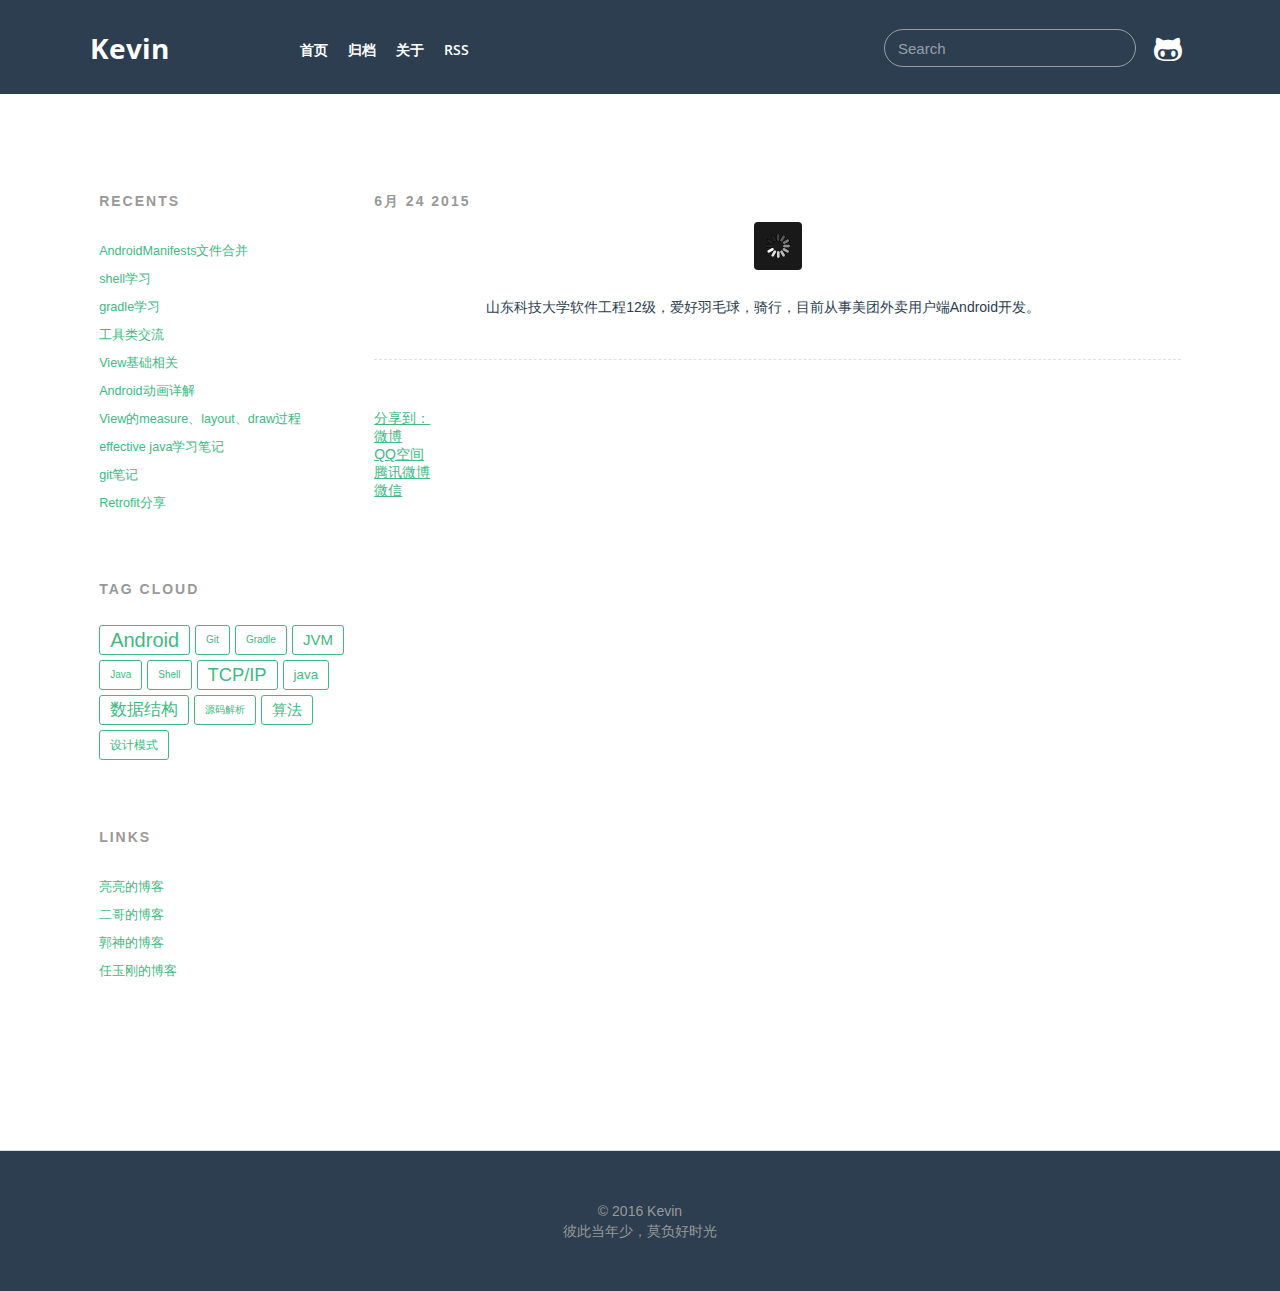
==== about/index.html @ f287831e "blog test" ====
<!DOCTYPE html>
<html>
<head>
  <meta charset="utf-8">
  
  <title>Kevin</title>
  <meta name="viewport" content="width=device-width, initial-scale=1, maximum-scale=1">
  <meta name="description" content="山东科技大学软件工程12级，爱好羽毛球，骑行，目前从事美团外卖用户端Android开发。">
<meta property="og:type" content="website">
<meta property="og:title" content="Kevin">
<meta property="og:url" content="/about/index.html">
<meta property="og:site_name" content="Kevin">
<meta property="og:description" content="山东科技大学软件工程12级，爱好羽毛球，骑行，目前从事美团外卖用户端Android开发。">
<meta property="og:image" content="http://img.blog.csdn.net/20150625204844085">
<meta property="og:updated_time" content="2016-07-19T03:55:17.000Z">
<meta name="twitter:card" content="summary">
<meta name="twitter:title" content="Kevin">
<meta name="twitter:description" content="山东科技大学软件工程12级，爱好羽毛球，骑行，目前从事美团外卖用户端Android开发。">
<meta name="twitter:image" content="http://img.blog.csdn.net/20150625204844085">
  
  
    <link rel="icon" href="/favicon.png">
  
  <!-- <link href='http://fonts.googleapis.com/css?family=Open+Sans:400,600' rel='stylesheet' type='text/css'> -->
  <!-- <link href="//fonts.googleapis.com/css?family=Source+Code+Pro:400,700" rel="stylesheet" type="text/css"> -->
  <link href="//fonts.useso.com/css?family=Source+Code+Pro:400,700" rel="stylesheet" type="text/css">
  <link href='//fonts.useso.com/css?family=Open+Sans:300,600' rel='stylesheet' type='text/css'>
  <link rel="stylesheet" href="/css/style.css">
  

</head>
<body>
  <div id="container">
    <div id="wrap">
      <header id="header">
  <div id="header-outer" class="outer">
    <a href="/" class="logo">Kevin</a>
    <div id="header-inner" class="inner">
      <nav id="main-nav">
        <a id="main-nav-toggle" class="nav-icon"></a>
        
          <a class="main-nav-link" href="/">首页</a>
        
          <a class="main-nav-link" href="/archives">归档</a>
        
          <a class="main-nav-link" href="/about/index.html">关于</a>
        
          <a class="main-nav-link" href="/atom.xml">RSS</a>
        
      </nav>
      <nav id="sub-nav">
        <div id="search-form-wrap">
          <form action="//google.com/search" method="get" accept-charset="UTF-8" class="search-form"><input type="search" name="q" results="0" class="search-form-input" placeholder="Search"><button type="submit" class="search-form-submit">&#xF002;</button><input type="hidden" name="sitesearch" value=""></form>
        </div>
        <a id="nav-search-btn" class="nav-icon" title="Search"></a>
        
        
          <a id="nav-github-link" class="nav-icon" href="https://github.com/xiuweikang" title="Fork me on GitHub"></a>
        
      </nav>
    </div>
  </div>
</header>
      <nav id="mobile-nav" class="off">
  
    <a href="/" class="mobile-nav-link">首页</a>
  
    <a href="/archives" class="mobile-nav-link">归档</a>
  
    <a href="/about/index.html" class="mobile-nav-link">关于</a>
  
    <a href="/atom.xml" class="mobile-nav-link">RSS</a>
  
  <div id="search-form-wrap-mobile">
    <form action="//google.com/search" method="get" accept-charset="UTF-8" class="search-form"><input type="search" name="q" results="0" class="search-form-input" placeholder="Search"><button type="submit" class="search-form-submit">&#xF002;</button><input type="hidden" name="sitesearch" value=""></form>
  </div>
</nav>
      <div class="outer">
        
          <aside id="sidebar">
  
    
  
    
  <div class="widget-wrap">
    <h3 class="widget-title">Recents</h3>
    <div class="widget">
      <ul>
        
          <li>
            <a href="/2016/11/10/Build-Variants-Merge-Manifests/">AndroidManifests文件合并</a>
          </li>
        
          <li>
            <a href="/2016/11/07/shell学习/">shell学习</a>
          </li>
        
          <li>
            <a href="/2016/09/14/gradle学习/">gradle学习</a>
          </li>
        
          <li>
            <a href="/2016/09/01/工具类交流/">工具类交流</a>
          </li>
        
          <li>
            <a href="/2016/08/03/View基础相关/">View基础相关</a>
          </li>
        
          <li>
            <a href="/2016/08/03/Android动画详解/">Android动画详解</a>
          </li>
        
          <li>
            <a href="/2016/07/26/View的measure、layout、draw过程/">View的measure、layout、draw过程</a>
          </li>
        
          <li>
            <a href="/2016/07/08/effective-java学习笔记/">effective java学习笔记</a>
          </li>
        
          <li>
            <a href="/2016/05/15/git笔记/">git笔记</a>
          </li>
        
          <li>
            <a href="/2016/03/17/Retrofit分享/">Retrofit分享</a>
          </li>
        
      </ul>
    </div>
  </div>


  
    
  <div class="widget-wrap">
    <h3 class="widget-title">Tag Cloud</h3>
    <div class="widget tagcloud">
      <a href="/tags/Android/" style="font-size: 20px;">Android</a> <a href="/tags/Git/" style="font-size: 10px;">Git</a> <a href="/tags/Gradle/" style="font-size: 10px;">Gradle</a> <a href="/tags/JVM/" style="font-size: 15px;">JVM</a> <a href="/tags/Java/" style="font-size: 10px;">Java</a> <a href="/tags/Shell/" style="font-size: 10px;">Shell</a> <a href="/tags/TCP-IP/" style="font-size: 18.33px;">TCP/IP</a> <a href="/tags/java/" style="font-size: 13.33px;">java</a> <a href="/tags/数据结构/" style="font-size: 16.67px;">数据结构</a> <a href="/tags/源码解析/" style="font-size: 10px;">源码解析</a> <a href="/tags/算法/" style="font-size: 15px;">算法</a> <a href="/tags/设计模式/" style="font-size: 11.67px;">设计模式</a>
    </div>
  </div>

  
    
  <div class="widget-wrap">
    <h3 class="widget-title">links</h3>
    <div class="widget">
      <ul>
        
          <li>
            <a href="http://my.csdn.net/jiaomingliang">亮亮的博客</a>
          </li>
        
          <li>
            <a href="http://cheduzi.wang">二哥的博客</a>
          </li>
        
          <li>
            <a href="http://blog.csdn.net/guolin_blog">郭神的博客</a>
          </li>
        
          <li>
            <a href="http://http://blog.csdn.net/singwhatiwanna">任玉刚的博客</a>
          </li>
        
      </ul>
    </div>
  </div>

  
</aside>
        
        <section id="main"><article id="page-undefined" class="article article-type-page" itemscope itemprop="blogPost">
  <div class="article-meta">
    <a href="/about/index.html" class="article-date">
  <time datetime="2015-06-24T06:45:51.000Z" itemprop="datePublished">6月 24 2015</time>
</a>
    
  </div>
  <div class="article-inner">
    
    
    <div class="article-entry" itemprop="articleBody">
      
        <p><img src="http://img.blog.csdn.net/20150625204844085" alt=""><br>　　　　　　　　山东科技大学软件工程12级，爱好羽毛球，骑行，目前从事美团外卖用户端Android开发。</p>

      
    </div>

  
  
</article>

  
<section id="comments">
    <!-- 多说分享框 -->
    <div class="ds-share flat" data-thread-key="/about/index.html" data-title="" data-images="https://raw.githubusercontent.com/Hankiya/LoveOnline/master/Rich%20Format%20Vertical.png" data-content="" data-url="//about/index.html">
    <div class="ds-share-inline">
      <ul  class="ds-share-icons-16">

      	<li data-toggle="ds-share-icons-more"><a class="ds-more" href="javascript:void(0);">分享到：</a></li>
        <li><a class="ds-weibo" href="javascript:void(0);" data-service="weibo">微博</a></li>
        <li><a class="ds-qzone" href="javascript:void(0);" data-service="qzone">QQ空间</a></li>
        <li><a class="ds-qqt" href="javascript:void(0);" data-service="qqt">腾讯微博</a></li>
        <li><a class="ds-wechat" href="javascript:void(0);" data-service="wechat">微信</a></li>
      </ul>
      <div class="ds-share-icons-more">
      </div>
    </div>
   </div>
    <!-- 多说评论框 start -->
   	<div class="ds-thread" data-thread-key="/about/index.html" data-title="" data-url="//about/index.html"></div>
   <!-- 多说评论框 end -->
   <!-- 多说公共JS代码 start (一个网页只需插入一次) -->
   <script type="text/javascript">
   var duoshuoQuery = {short_name:"hanks-zyh"};
   	(function() {
   		var ds = document.createElement('script');
   		ds.type = 'text/javascript';ds.async = true;
   		ds.src = (document.location.protocol == 'https:' ? 'https:' : 'http:') + '//static.duoshuo.com/embed.js';
   		ds.charset = 'UTF-8';
   		(document.getElementsByTagName('head')[0]
   		 || document.getElementsByTagName('body')[0]).appendChild(ds);
   	})();
   	</script>
   <!-- 多说公共JS代码 end -->
</section>


</section>
      </div>
      <footer id="footer">
  
  <div class="outer footer_center">
    <div id="footer-info" class="inner">
      &copy; 2016 Kevin<br>
      彼此当年少，莫负好时光
  </br>
    </div>
  </div>
</footer>

    </div>
    

<script src="/js/jquery.min.js"></script>
<script src="/js/jquery.scrollLoading.js"></script>


  <link rel="stylesheet" href="/fancybox/jquery.fancybox.css">
  <script src="/fancybox/jquery.fancybox.pack.js"></script>


<script src="/js/script.js"></script>

  </div>
</body>
</html>
---- css/style.css ----
body {
  width: 100%;
}
body:before,
body:after {
  content: "";
  display: table;
}
body:after {
  clear: both;
}
html,
body,
div,
span,
applet,
object,
iframe,
h1,
h2,
h3,
h4,
h5,
h6,
p,
blockquote,
pre,
a,
abbr,
acronym,
address,
big,
cite,
code,
del,
dfn,
em,
img,
ins,
kbd,
q,
s,
samp,
small,
strike,
strong,
sub,
sup,
tt,
var,
dl,
dt,
dd,
ol,
ul,
li,
fieldset,
form,
label,
legend,
table,
caption,
tbody,
tfoot,
thead,
tr,
th,
td {
  margin: 0;
  padding: 0;
  border: 0;
  outline: 0;
  font-weight: inherit;
  font-style: inherit;
  font-family: inherit;
  font-size: 100%;
  vertical-align: baseline;
}
body {
  line-height: 1;
  color: #000;
  background: #fff;
}
ol,
ul {
  list-style: none;
}
table {
  border-collapse: separate;
  border-spacing: 0;
  vertical-align: middle;
}
caption,
th,
td {
  text-align: left;
  font-weight: normal;
  vertical-align: middle;
}
a img {
  border: none;
}
input,
button {
  margin: 0;
  padding: 0;
}
input::-moz-focus-inner,
button::-moz-focus-inner {
  border: 0;
  padding: 0;
}
@font-face {
  font-family: FontAwesome;
  font-style: normal;
  font-weight: normal;
  src: url("fonts/fontawesome-webfont.eot?v=#4.0.3");
  src: url("fonts/fontawesome-webfont.eot?#iefix&v=#4.0.3") format("embedded-opentype"), url("fonts/fontawesome-webfont.woff?v=#4.0.3") format("woff"), url("fonts/fontawesome-webfont.ttf?v=#4.0.3") format("truetype"), url("fonts/fontawesome-webfont.svg#fontawesomeregular?v=#4.0.3") format("svg");
}
html,
body,
#container {
  height: 100%;
}
body {
  background: #fff;
  font: 14px 'Source Sans Pro', 'Helvetica Neue', 'Arial', 'sans-serif', "Microsoft Yahei";
  font-weight: 300;
  -webkit-text-size-adjust: 100%;
}
.outer {
  max-width: 1100px;
  margin: 0 auto;
}
.outer:before,
.outer:after {
  content: "";
  display: table;
}
.outer:after {
  clear: both;
}
.footer_center {
  text-align: center;
}
.left,
.alignleft {
  float: left;
}
.right,
.alignright {
  float: right;
}
.clear {
  clear: both;
}
#container {
  position: relative;
}
.mobile-nav-on {
  overflow: hidden;
}
#wrap {
  width: 100%;
  background: #fff;
}
#container #wrap > .outer {
  padding: 0px 20px;
  opacity: 0;
  -webkit-transition: opacity 0.3s ease-in;
  -moz-transition: opacity 0.3s ease-in;
  -ms-transition: opacity 0.3s ease-in;
  transition: opacity 0.3s ease-in;
}
#container #wrap > .outer.open {
  opacity: 1;
}
#mobile-nav {
  display: none;
}
.logo {
  display: block;
  width: 170px;
  font-family: 'Open Sans', "Microsoft Yahei";
  font-weight: bold;
  text-decoration: initial;
  color: #fff;
  font-size: 2em;
}
@media screen and (min-width: 768px) {
  #main {
    display: inline;
    float: left;
    width: 73.33333333333333%;
    margin: 0 0.833333333333333%;
  }
}
#main {
  float: right;
}
.article-date,
.article-category-link,
.archive-year,
.widget-title {
  text-decoration: none;
  text-transform: uppercase;
  letter-spacing: 2px;
  color: #999;
  margin-bottom: 1em;
  line-height: 1em;
  text-shadow: 0 1px #fff;
  font-weight: bold;
}
.article-inner h1,
.article-entry h1,
.archive-article-inner h1,
.widget h1 {
  font-size: 2em;
}
.article-inner h2,
.article-entry h2,
.archive-article-inner h2,
.widget h2 {
  font-size: 1.5em;
}
.article-inner h3,
.article-entry h3,
.archive-article-inner h3,
.widget h3 {
  font-size: 1.3em;
}
.article-inner h4,
.article-entry h4,
.archive-article-inner h4,
.widget h4 {
  font-size: 1.2em;
}
.article-inner h5,
.article-entry h5,
.archive-article-inner h5,
.widget h5 {
  font-size: 1em;
}
.article-inner h6,
.article-entry h6,
.archive-article-inner h6,
.widget h6 {
  font-size: 1em;
  color: #999;
}
.article-inner hr,
.article-entry hr,
.archive-article-inner hr,
.widget hr {
  border: 1px dashed #ddd;
}
.article-inner strong,
.article-entry strong,
.archive-article-inner strong,
.widget strong {
  font-weight: bold;
}
.article-inner em,
.article-entry em,
.archive-article-inner em,
.widget em,
.article-inner cite,
.article-entry cite,
.archive-article-inner cite,
.widget cite {
  font-style: italic;
}
.article-inner sup,
.article-entry sup,
.archive-article-inner sup,
.widget sup,
.article-inner sub,
.article-entry sub,
.archive-article-inner sub,
.widget sub {
  font-size: 0.75em;
  line-height: 0;
  position: relative;
  vertical-align: baseline;
}
.article-inner sup,
.article-entry sup,
.archive-article-inner sup,
.widget sup {
  top: -0.5em;
}
.article-inner sub,
.article-entry sub,
.archive-article-inner sub,
.widget sub {
  bottom: -0.2em;
}
.article-inner small,
.article-entry small,
.archive-article-inner small,
.widget small {
  font-size: 0.85em;
}
.article-inner acronym,
.article-entry acronym,
.archive-article-inner acronym,
.widget acronym,
.article-inner abbr,
.article-entry abbr,
.archive-article-inner abbr,
.widget abbr {
  border-bottom: 1px dotted;
}
.article-inner ul,
.article-entry ul,
.archive-article-inner ul,
.widget ul,
.article-inner ol,
.article-entry ol,
.archive-article-inner ol,
.widget ol,
.article-inner dl,
.article-entry dl,
.archive-article-inner dl,
.widget dl {
  margin: 0 20px;
  line-height: 28px;
}
.article-inner ul ul,
.article-entry ul ul,
.archive-article-inner ul ul,
.widget ul ul,
.article-inner ol ul,
.article-entry ol ul,
.archive-article-inner ol ul,
.widget ol ul,
.article-inner ul ol,
.article-entry ul ol,
.archive-article-inner ul ol,
.widget ul ol,
.article-inner ol ol,
.article-entry ol ol,
.archive-article-inner ol ol,
.widget ol ol {
  margin-top: 0;
  margin-bottom: 0;
}
.article-inner ul,
.article-entry ul,
.archive-article-inner ul,
.widget ul {
  list-style: disc;
}
.article-inner ol,
.article-entry ol,
.archive-article-inner ol,
.widget ol {
  list-style: decimal;
}
.article-inner dt,
.article-entry dt,
.archive-article-inner dt,
.widget dt {
  font-weight: bold;
}
#header {
  height: 0px;
  position: relative;
  background: #2c3e50;
  margin-bottom: 50px;
  padding: 0px 20px;
  -webkit-transition: height 0.2s ease-in;
  -moz-transition: height 0.2s ease-in;
  -ms-transition: height 0.2s ease-in;
  transition: height 0.2s ease-in;
}
#header.open {
  height: 94px;
}
#header .logo {
  float: left;
  margin: 29px 30px 0 0;
}
#header-outer {
  height: 100%;
  position: relative;
}
#header-inner {
  display: block;
  height: 100%;
  overflow: hidden;
}
#main-nav {
  position: relative;
  float: left;
  top: 40px;
}
.nav-icon,
.main-nav-link {
  float: left;
  color: #fff;
  text-decoration: none;
  -webkit-transition: color 0.2s;
  -moz-transition: color 0.2s;
  -ms-transition: color 0.2s;
  transition: color 0.2s;
  display: block;
  padding: 0px 10px;
  text-transform: uppercase;
}
.nav-icon:hover,
.main-nav-link:hover {
  color: #42b983;
}
.nav-icon {
  font-family: FontAwesome;
  text-align: center;
  font-size: 30px;
  width: 30px;
  height: 14px;
  padding: 5px 7px;
  position: relative;
  cursor: pointer;
  float: left;
  top: 28px;
}
.main-nav-link {
  font-family: 'Open Sans', "Microsoft Yahei";
  font-weight: 600;
}
@media screen and (max-width: 479px) {
  .main-nav-link {
    display: none;
  }
}
#main-nav-toggle {
  display: none;
}
#main-nav-toggle:before {
  content: "\f0c9";
}
@media screen and (max-width: 479px) {
  #main-nav-toggle {
    display: block;
  }
}
#sub-nav {
  float: right;
}
#nav-rss-link:before {
  content: "\f09e";
}
#nav-github-link:before {
  content: "\f113";
}
#nav-search-btn {
  display: none;
}
#nav-search-btn:before {
  content: "\f002";
}
#search-form-wrap {
  float: left;
  margin: 29px 10px 0 22px;
}
@media screen and (max-width: 479px) {
  #search-form-wrap {
    width: 100%;
    right: -100%;
  }
}
.search-form-input {
  -webkit-appearance: none;
  -moz-appearance: none;
  appearance: none;
  padding: 0 13px;
  border: 1px solid rgba(255,255,255,0.5);
  height: 38px;
  width: 252px;
  font-size: 15px;
  font-weight: 400;
  background: none;
  display: inline-block;
  -webkit-box-shadow: none;
  box-shadow: none;
  -webkit-border-radius: 20px;
  border-radius: 20px;
  outline: none;
  -webkit-transition: background 0.2s;
  -moz-transition: background 0.2s;
  -ms-transition: background 0.2s;
  transition: background 0.2s;
}
.search-form-input:focus {
  background: #fff;
}
.search-form-input::-webkit-input-placeholder {
  color: rgba(255,255,255,0.5);
}
.search-form-input:-moz-placeholder {
  color: rgba(255,255,255,0.5);
}
.search-form-input::-moz-placeholder {
  color: rgba(255,255,255,0.5);
}
.search-form-input:-ms-input-placeholder {
  color: rgba(255,255,255,0.5);
}
.search-form-submit {
  display: none;
}
.article {
  margin: 50px 0;
}
.article-inner {
  overflow: hidden;
  padding-bottom: 1em;
  border-bottom: 1px dashed #e0e0e0;
}
a.article-tag-list-link {
  color: #686d73;
  background: #f5f5f5;
  padding: 0.5rem 0.6rem;
  -webkit-border-radius: 3px;
  border-radius: 3px;
}
.article-meta:before,
.article-meta:after {
  content: "";
  display: table;
}
.article-meta:after {
  clear: both;
}
.article-date {
  float: left;
}
.article-category {
  float: left;
  line-height: 1em;
  color: #ccc;
  text-shadow: 0 1px #fff;
  margin-left: 8px;
}
.article-category:before {
  content: "\2022";
}
.article-category-link {
  margin: 0 12px 1em;
}
.article-header {
  padding: 0px 0px 0;
  margin-bottom: 30px;
}
.article-title {
  text-decoration: none;
  font-size: 1.5rem !important;
  font-weight: bold;
  color: #2c3e50;
  line-height: 1.2;
  -webkit-transition: color 0.2s;
  -moz-transition: color 0.2s;
  -ms-transition: color 0.2s;
  transition: color 0.2s;
}
a.article-title:hover {
  color: #42b983;
}
.article-entry {
  color: #2c3e50;
  padding: 0 0px;
}
.article-entry:before,
.article-entry:after {
  content: "";
  display: table;
}
.article-entry:after {
  clear: both;
}
.article-entry p,
.article-entry table {
  margin: 0px 0px 25px;
  line-height: 1.8em;
}
.article-entry h1,
.article-entry h2,
.article-entry h3,
.article-entry h4,
.article-entry h5,
.article-entry h6 {
  font-weight: bold;
}
.article-entry h1,
.article-entry h2,
.article-entry h3,
.article-entry h4,
.article-entry h5,
.article-entry h6 {
  margin: 30px 0px 20px 0px;
}
.article-entry a {
  color: #42b983;
  text-decoration: none;
}
.article-entry a:hover {
  text-decoration: underline;
}
.article-entry ul,
.article-entry ol,
.article-entry dl {
  margin-top: 28px;
  margin-bottom: 28px;
}
.article-entry img,
.article-entry video {
  max-width: 100%;
  height: auto;
  display: block;
  margin: auto;
}
.article-entry iframe {
  border: none;
}
.article-entry table {
  width: 100%;
  border-collapse: collapse;
  border-spacing: 0;
}
.article-entry th {
  font-weight: bold;
  border-bottom: 3px solid #ddd;
  padding-bottom: 0.5em;
}
.article-entry td {
  border-bottom: 1px solid #ddd;
  padding: 10px 0;
}
.article-entry blockquote {
  font-size: 1em;
  margin: 28px 0px;
  text-align: left;
  padding: 0 10px;
  border-left: 8px #e1e1e1 solid;
}
.article-entry blockquote footer {
  font-size: 14px;
  margin: 20px 0;
  font-family: "Helvetica Neue", Helvetica, Arial, sans-serif;
}
.article-entry blockquote footer cite:before {
  content: "—";
  padding: 0 0.5em;
}
.article-entry .pullquote {
  text-align: left;
  width: 45%;
  margin: 0;
}
.article-entry .pullquote.left {
  margin-left: 0.5em;
  margin-right: 1em;
}
.article-entry .pullquote.right {
  margin-right: 0.5em;
  margin-left: 1em;
}
.article-entry .caption {
  color: #999;
  display: block;
  font-size: 0.9em;
  margin-top: 0.5em;
  position: relative;
  text-align: center;
}
.article-entry .video-container {
  position: relative;
  padding-top: 56.25%;
  height: 0;
  overflow: hidden;
}
.article-entry .video-container iframe,
.article-entry .video-container object,
.article-entry .video-container embed {
  position: absolute;
  top: 0;
  left: 0;
  width: 100%;
  height: 100%;
  margin-top: 0;
}
.article-entry a.fancybox {
  display: block;
  text-align: center;
  line-height: 0;
}
.article-entry .img-wrap {
  position: relative;
  display: inline-block;
  margin: 0 auto;
  min-width: 48px;
  min-height: 48px;
}
.article-entry .img-wrap:before {
  content: '';
  position: absolute;
  z-index: 1;
  top: 50%;
  left: 50%;
  width: 48px;
  height: 48px;
  margin-left: -24px;
  margin-top: -24px;
  -webkit-border-radius: 4px;
  border-radius: 4px;
  background: url("images/preloader.gif") center center no-repeat, rgba(0,0,0,0.9);
  -webkit-background-size: 24px 24px;
  -moz-background-size: 24px 24px;
  background-size: 24px 24px;
}
.article-more-link {
  display: inline-block;
  line-height: 1em;
  padding: 6px 15px;
  -webkit-border-radius: 3px;
  border-radius: 3px;
  background: #42b983;
  color: #fff;
  text-decoration: none;
  text-shadow: 0 1px #359469;
}
.article-footer {
  font-size: 0.85em;
  line-height: 28px;
  border-top: 1px solid #ddd;
  padding-top: 28px;
  margin: 0 0px 0px;
}
.article-footer:before,
.article-footer:after {
  content: "";
  display: table;
}
.article-footer:after {
  clear: both;
}
.article-footer a {
  color: #999;
  text-decoration: none;
}
.article-footer a:hover {
  color: #2c3e50;
}
.article-tag-list {
  list-style: none !important;
  margin: 0px 5px !important;
}
.article-tag-list-item {
  float: left;
  margin-right: 10px;
}
.article-tag-list-link:before {
  content: "#";
}
.article-comment-link {
  float: right;
}
.article-comment-link:before {
  content: "\f075";
  font-family: FontAwesome;
  padding-right: 8px;
}
.article-share-link {
  cursor: pointer;
  float: right;
  margin-left: 20px;
}
.article-share-link:before {
  content: "\f064";
  font-family: FontAwesome;
  padding-right: 6px;
}
#article-nav {
  position: relative;
}
#article-nav:before,
#article-nav:after {
  content: "";
  display: table;
}
#article-nav:after {
  clear: both;
}
@media screen and (min-width: 768px) {
  #article-nav {
    margin: 50px 0;
  }
  #article-nav:before {
    width: 8px;
    height: 8px;
    position: absolute;
    top: 50%;
    left: 50%;
    margin-top: -4px;
    margin-left: -4px;
    content: "";
    -webkit-border-radius: 50%;
    border-radius: 50%;
    background: #ddd;
    -webkit-box-shadow: 0 1px 2px #fff;
    box-shadow: 0 1px 2px #fff;
  }
}
.article-nav-link-wrap {
  text-decoration: none;
  text-shadow: 0 1px #fff;
  color: #999;
  -webkit-box-sizing: border-box;
  -moz-box-sizing: border-box;
  box-sizing: border-box;
  margin-top: 50px;
  text-align: center;
  display: block;
}
.article-nav-link-wrap:hover {
  color: #2c3e50;
}
@media screen and (min-width: 768px) {
  .article-nav-link-wrap {
    width: 50%;
    margin-top: 0;
  }
}
@media screen and (min-width: 768px) {
  #article-nav-newer {
    float: left;
    text-align: right;
    padding-right: 20px;
  }
}
@media screen and (min-width: 768px) {
  #article-nav-older {
    float: right;
    text-align: left;
    padding-left: 20px;
  }
}
.article-nav-caption {
  text-transform: uppercase;
  letter-spacing: 2px;
  color: #ddd;
  line-height: 1em;
  font-weight: bold;
}
#article-nav-newer .article-nav-caption {
  margin-right: -2px;
}
.article-nav-title {
  font-size: 0.85em;
  line-height: 28px;
  margin-top: 0.5em;
}
.article-share-box {
  position: absolute;
  display: none;
  background: #fff;
  -webkit-box-shadow: 1px 2px 10px rgba(0,0,0,0.2);
  box-shadow: 1px 2px 10px rgba(0,0,0,0.2);
  -webkit-border-radius: 3px;
  border-radius: 3px;
  margin-left: -145px;
  overflow: hidden;
  z-index: 1;
}
.article-share-box.on {
  display: block;
}
.article-share-input {
  width: 100%;
  background: none;
  -webkit-box-sizing: border-box;
  -moz-box-sizing: border-box;
  box-sizing: border-box;
  font: 14px "Helvetica Neue", Helvetica, Arial, sans-serif;
  padding: 0 15px;
  color: #2c3e50;
  outline: none;
  border: 1px solid #ddd;
  -webkit-border-radius: 3px 3px 0 0;
  border-radius: 3px 3px 0 0;
  height: 36px;
  line-height: 36px;
}
.article-share-links {
  background: #fff;
}
.article-share-links:before,
.article-share-links:after {
  content: "";
  display: table;
}
.article-share-links:after {
  clear: both;
}
.article-share-twitter,
.article-share-facebook,
.article-share-pinterest,
.article-share-google {
  width: 50px;
  height: 36px;
  display: block;
  float: left;
  position: relative;
  color: #999;
  text-shadow: 0 1px #fff;
}
.article-share-twitter:before,
.article-share-facebook:before,
.article-share-pinterest:before,
.article-share-google:before {
  font-size: 20px;
  font-family: FontAwesome;
  width: 20px;
  height: 20px;
  position: absolute;
  top: 50%;
  left: 50%;
  margin-top: -10px;
  margin-left: -10px;
  text-align: center;
}
.article-share-twitter:hover,
.article-share-facebook:hover,
.article-share-pinterest:hover,
.article-share-google:hover {
  color: #fff;
}
.article-share-twitter:before {
  content: "\f099";
}
.article-share-twitter:hover {
  background: #00aced;
  text-shadow: 0 1px #008abe;
}
.article-share-facebook:before {
  content: "\f09a";
}
.article-share-facebook:hover {
  background: #3b5998;
  text-shadow: 0 1px #2f477a;
}
.article-share-pinterest:before {
  content: "\f0d2";
}
.article-share-pinterest:hover {
  background: #cb2027;
  text-shadow: 0 1px #a21a1f;
}
.article-share-google:before {
  content: "\f0d5";
}
.article-share-google:hover {
  background: #dd4b39;
  text-shadow: 0 1px #be3221;
}
.article-gallery {
  background: #000;
  position: relative;
}
.article-gallery-photos {
  position: relative;
  overflow: hidden;
}
.article-gallery-img {
  display: none;
  max-width: 100%;
}
.article-gallery-img:first-child {
  display: block;
}
.article-gallery-img.loaded {
  position: absolute;
  display: block;
}
.article-gallery-img img {
  display: block;
  max-width: 100%;
  margin: 0 auto;
}
#comments {
  background: #fff;
  padding: 0px;
  margin: 50px 0;
}
#comments a {
  color: #42b983;
}
.archives-wrap {
  margin: 50px 0;
}
.archives:before,
.archives:after {
  content: "";
  display: table;
}
.archives:after {
  clear: both;
}
.archive-year-wrap {
  margin-bottom: 1em;
}
.archives {
  -webkit-column-gap: 10px;
  -moz-column-gap: 10px;
  column-gap: 10px;
}
@media screen and (min-width: 480px) and (max-width: 767px) {
  .archives {
    -webkit-column-count: 2;
    -moz-column-count: 2;
    column-count: 2;
  }
}
@media screen and (min-width: 768px) {
  .archives {
    -webkit-column-count: 3;
    -moz-column-count: 3;
    column-count: 3;
  }
}
.archive-article {
  -webkit-column-break-inside: avoid;
  page-break-inside: avoid;
  overflow: hidden;
  break-inside: avoid-column;
}
.archive-article-inner {
  padding: 10px;
  margin-bottom: 15px;
}
.archive-article-title {
  text-decoration: none;
  font-weight: bold;
  color: #2c3e50;
  -webkit-transition: color 0.2s;
  -moz-transition: color 0.2s;
  -ms-transition: color 0.2s;
  transition: color 0.2s;
  line-height: 28px;
  font-size: 0.7em;
}
.archive-article-title:hover {
  color: #42b983;
}
.archive-article-footer {
  margin-top: 1em;
}
.archive-article-date {
  color: #999;
  text-decoration: none;
  font-size: 0.85em;
  line-height: 1em;
  margin-bottom: 0.5em;
  display: block;
}
#page-nav {
  margin: 50px auto;
  text-align: center;
  color: #999;
  overflow: hidden;
}
#page-nav:before,
#page-nav:after {
  content: "";
  display: table;
}
#page-nav:after {
  clear: both;
}
#page-nav a,
#page-nav span {
  line-height: 1;
  height: 43px;
  text-align: center;
  line-height: 45px;
  font-weight: 600;
  -webkit-border-radius: 4px;
  border-radius: 4px;
  -webkit-transition: color, background 0.2s;
  -moz-transition: color, background 0.2s;
  -ms-transition: color, background 0.2s;
  transition: color, background 0.2s;
}
#page-nav a {
  color: #999;
  text-decoration: none;
}
#page-nav a:hover {
  background: #e8e8e8;
}
#page-nav .prev {
  float: left;
  width: 64px;
}
#page-nav .next {
  float: right;
  width: 64px;
}
#page-nav .page-number {
  display: inline-block;
  margin-right: 5px;
  background: #f6f6f6;
  color: #a6a6a7;
  width: 43px;
}
@media screen and (max-width: 479px) {
  #page-nav .page-number {
    display: none;
  }
}
#page-nav .current {
  font-weight: bold;
  background: #42b983;
  color: #fff;
}
#page-nav .space {
  color: #ddd;
}
#footer {
  background: #2c3e50;
  padding: 50px 20px;
  border-top: 1px solid #ddd;
  color: #999;
  margin-top: 100px;
  opacity: 0;
  -webkit-transition: opacity 0.2s ease-in;
  -moz-transition: opacity 0.2s ease-in;
  -ms-transition: opacity 0.2s ease-in;
  transition: opacity 0.2s ease-in;
}
#footer.open {
  opacity: 1;
}
#footer a {
  color: #42b983;
  text-decoration: none;
}
#footer a:hover {
  text-decoration: underline;
}
#footer-info {
  line-height: 20px;
}
#footer-info .logo {
  margin-bottom: 20px;
}
.article-entry pre,
.article-entry .highlight {
  background: #2d2d2d;
  margin: 0 0 28px 0;
  padding: 15px 20px;
  border-style: solid;
  border-color: #ddd;
  border-width: 1px 0;
  overflow: auto;
  color: #ccc;
  line-height: 22px;
}
.article-entry .highlight .gutter pre,
.article-entry .gist .gist-file .gist-data .line-numbers {
  color: #666;
  font-size: 0.85em;
}
.article-entry pre,
.article-entry code {
  font-family: "Source Code Pro", Consolas, Monaco, Menlo, Consolas, monospace;
}
.article-entry code {
  background: rgba(152,143,143,0.23) none repeat scroll 0% 0%;
  padding: 0 0.3em;
}
.article-entry pre code {
  background: rgba(152,143,143,0.23) none repeat scroll 0% 0%;
  padding: 0 0.3em;
}
.article-entry .highlight pre {
  border: none;
  margin: 0;
  padding: 0;
}
.article-entry .highlight table {
  margin: 0;
  width: auto;
}
.article-entry .highlight td {
  border: none;
  padding: 0;
}
.article-entry .highlight figcaption {
  font-size: 0.85em;
  color: #999;
  line-height: 1em;
  margin-bottom: 1em;
}
.article-entry .highlight figcaption:before,
.article-entry .highlight figcaption:after {
  content: "";
  display: table;
}
.article-entry .highlight figcaption:after {
  clear: both;
}
.article-entry .highlight figcaption a {
  float: right;
}
.article-entry .highlight .gutter pre {
  text-align: right;
  padding-right: 20px;
}
.article-entry .highlight .line {
  height: 22px;
}
.article-entry .gist {
  margin: 0 0px;
  border-style: solid;
  border-color: #ddd;
  border-width: 1px 0;
  background: #2d2d2d;
  padding: 15px 0px 15px 0;
}
.article-entry .gist .gist-file {
  border: none;
  font-family: "Source Code Pro", Consolas, Monaco, Menlo, Consolas, monospace;
  margin: 0;
}
.article-entry .gist .gist-file .gist-data {
  background: none;
  border: none;
}
.article-entry .gist .gist-file .gist-data .line-numbers {
  background: none;
  border: none;
  padding: 0 20px 0 0;
}
.article-entry .gist .gist-file .gist-data .line-data {
  padding: 0 !important;
}
.article-entry .gist .gist-file .highlight {
  margin: 0;
  padding: 0;
  border: none;
}
.article-entry .gist .gist-file .gist-meta {
  background: #2d2d2d;
  color: #999;
  font: 0.85em "Helvetica Neue", Helvetica, Arial, sans-serif;
  text-shadow: 0 0;
  padding: 0;
  margin-top: 1em;
  margin-left: 0px;
}
.article-entry .gist .gist-file .gist-meta a {
  color: #42b983;
  font-weight: normal;
}
.article-entry .gist .gist-file .gist-meta a:hover {
  text-decoration: underline;
}
pre .comment,
pre .title {
  color: #999;
}
pre .variable,
pre .attribute,
pre .tag,
pre .regexp,
pre .ruby .constant,
pre .xml .tag .title,
pre .xml .pi,
pre .xml .doctype,
pre .html .doctype,
pre .css .id,
pre .css .class,
pre .css .pseudo {
  color: #f2777a;
}
pre .number,
pre .preprocessor,
pre .built_in,
pre .literal,
pre .params,
pre .constant {
  color: #f99157;
}
pre .class,
pre .ruby .class .title,
pre .css .rules .attribute {
  color: #9c9;
}
pre .string,
pre .value,
pre .inheritance,
pre .header,
pre .ruby .symbol,
pre .xml .cdata {
  color: #9c9;
}
pre .css .hexcolor {
  color: #6cc;
}
pre .function,
pre .python .decorator,
pre .python .title,
pre .ruby .function .title,
pre .ruby .title .keyword,
pre .perl .sub,
pre .javascript .title,
pre .coffeescript .title {
  color: #69c;
}
pre .keyword,
pre .javascript .function {
  color: #c9c;
}
@media screen and (min-width: 480px) and (max-width: 767px) {
  #sidebar {
    display: none;
  }
  #main {
    width: 100%;
  }
  #header {
    margin: 0px;
  }
  #header #main-nav {
    z-index: 1;
    opacity: 1;
    -webkit-transition: opacity 0.2s ease-in;
    -moz-transition: opacity 0.2s ease-in;
    -ms-transition: opacity 0.2s ease-in;
    transition: opacity 0.2s ease-in;
  }
  #header #main-nav.off {
    opacity: 0;
  }
  #header #sub-nav {
    position: absolute;
    right: 0;
    z-index: 1;
  }
  #header #nav-search-btn {
    display: inline-block;
  }
  #header #search-form-wrap .search-form-input {
    -webkit-transition: 0.2s ease-in;
    -moz-transition: 0.2s ease-in;
    -ms-transition: 0.2s ease-in;
    transition: 0.2s ease-in;
    width: 0px;
    opacity: 0;
  }
  #header #search-form-wrap.on .search-form-input {
    width: 252px;
    opacity: 1;
  }
  #footer {
    margin-top: 0px;
  }
}
@media screen and (max-width: 479px) {
  #main {
    width: 100%;
  }
  #main-nav {
    float: right;
  }
  #header {
    margin: 0px;
  }
  #header #search-form-wrap,
  #header #nav-rss-link {
    display: none;
  }
  #header #main-nav-toggle {
    top: -11px;
  }
  #mobile-nav {
    display: block;
    position: relative;
    width: 100%;
    max-height: 1000px;
    overflow: hidden;
    background: #3686be;
    -webkit-transition: max-height 0.2s linear;
    -moz-transition: max-height 0.2s linear;
    -ms-transition: max-height 0.2s linear;
    transition: max-height 0.2s linear;
  }
  #mobile-nav.off {
    max-height: 0px;
  }
  #mobile-nav #search-form-wrap-mobile {
    display: block;
    margin: 15px 20px;
  }
  #mobile-nav #search-form-wrap-mobile .search-form-input {
    width: 100%;
  }
  .mobile-nav-link {
    display: block;
    color: #fff;
    text-align: center;
    text-decoration: none;
    padding: 15px 20px;
    font-weight: 300;
  }
  .mobile-nav-link:hover {
    background-color: #2172ab;
  }
  #sidebar {
    display: none;
  }
  #footer {
    margin-top: 0px;
  }
}
@media only screen and (-webkit-min-device-pixel-ratio: 1.5), only screen and (min--moz-device-pixel-ratio: 1.5), only screen and (min-device-pixel-ratio: 1.5) {
  .img-wrap:before {
    background: url("images/preloader@2x.gif") center center no-repeat, rgba(0,0,0,0.9);
    -webkit-background-size: 24px 24px;
    -moz-background-size: 24px 24px;
    background-size: 24px 24px;
  }
}
#sidebar {
  text-align: left;
}
@media screen and (min-width: 768px) {
  #sidebar {
    display: inline;
    float: left;
    width: 23.333333333333332%;
    margin: 0 0.833333333333333%;
    -webkit-box-sizing: border-box;
    -moz-box-sizing: border-box;
    box-sizing: border-box;
  }
}
.widget-wrap {
  margin: 50px 0;
}
.widget {
  color: #2c3e50;
  padding: 15px 0px;
}
.widget a {
  color: #42b983;
  text-decoration: none;
}
.widget a:hover {
  text-decoration: underline;
}
.widget ul ul,
.widget ol ul,
.widget dl ul,
.widget ul ol,
.widget ol ol,
.widget dl ol,
.widget ul dl,
.widget ol dl,
.widget dl dl {
  margin-left: 15px;
  list-style: disc;
}
.widget {
  line-height: 28px;
  word-wrap: normal;
  font-size: 0.9em;
}
.widget:before,
.widget:after {
  content: "";
  display: table;
}
.widget:after {
  clear: both;
}
.widget ul,
.widget ol {
  list-style: none;
  margin: 0;
  text-overflow: ellipsis;
  white-space: nowrap;
  overflow: hidden;
}
.widget ul ul,
.widget ol ul,
.widget ul ol,
.widget ol ol {
  margin: 0 20px;
}
.widget ul ul,
.widget ol ul {
  list-style: disc;
}
.widget ul ol,
.widget ol ol {
  list-style: decimal;
}
.category-list-count,
.tag-list-count,
.archive-list-count {
  padding-left: 5px;
  color: #999;
  font-size: 0.85em;
}
.category-list-count:before,
.tag-list-count:before,
.archive-list-count:before {
  content: "(";
}
.category-list-count:after,
.tag-list-count:after,
.archive-list-count:after {
  content: ")";
}
.tagcloud a {
  margin-right: 5px;
  word-wrap: normal;
  float: left;
  border: 1px solid;
  -webkit-border-radius: 3px;
  border-radius: 3px;
  margin-bottom: 5px;
  padding: 0px 10px;
}
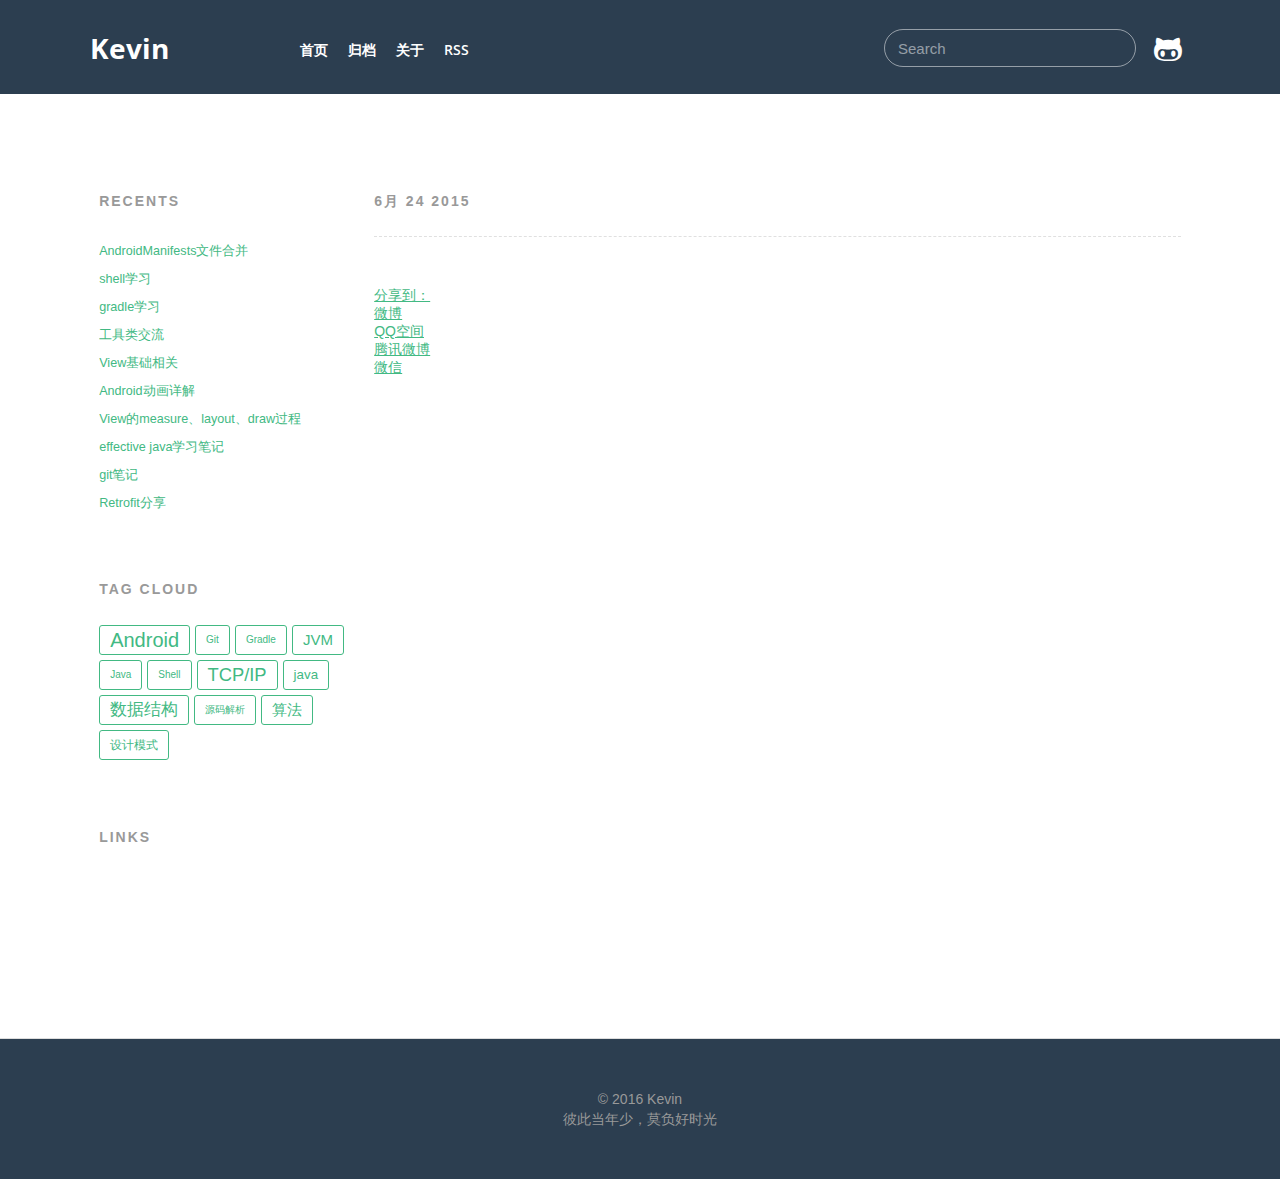
==== commit 64c0678c: "修改" ====
--- a/about/index.html
+++ b/about/index.html
@@ -5,17 +5,17 @@
   
   <title>Kevin</title>
   <meta name="viewport" content="width=device-width, initial-scale=1, maximum-scale=1">
-  <meta name="description" content="山东科技大学软件工程12级，爱好羽毛球，骑行，目前从事美团外卖用户端Android开发。">
+  <meta name="description" content="">
 <meta property="og:type" content="website">
 <meta property="og:title" content="Kevin">
 <meta property="og:url" content="/about/index.html">
 <meta property="og:site_name" content="Kevin">
-<meta property="og:description" content="山东科技大学软件工程12级，爱好羽毛球，骑行，目前从事美团外卖用户端Android开发。">
+<meta property="og:description" content="">
 <meta property="og:image" content="http://img.blog.csdn.net/20150625204844085">
 <meta property="og:updated_time" content="2016-07-19T03:55:17.000Z">
 <meta name="twitter:card" content="summary">
 <meta name="twitter:title" content="Kevin">
-<meta name="twitter:description" content="山东科技大学软件工程12级，爱好羽毛球，骑行，目前从事美团外卖用户端Android开发。">
+<meta name="twitter:description" content="">
 <meta name="twitter:image" content="http://img.blog.csdn.net/20150625204844085">
   
   
@@ -55,7 +55,7 @@
         <a id="nav-search-btn" class="nav-icon" title="Search"></a>
         
         
-          <a id="nav-github-link" class="nav-icon" href="https://github.com/xiuweikang" title="Fork me on GitHub"></a>
+          <a id="nav-github-link" class="nav-icon" href="https://github.com/wangsq8" title="Fork me on GitHub"></a>
         
       </nav>
     </div>
@@ -148,7 +148,7 @@
     <div class="widget">
       <ul>
         
-          <li>
+<!--           <li>
             <a href="http://my.csdn.net/jiaomingliang">亮亮的博客</a>
           </li>
         
@@ -162,7 +162,7 @@
         
           <li>
             <a href="http://http://blog.csdn.net/singwhatiwanna">任玉刚的博客</a>
-          </li>
+          </li> -->
         
       </ul>
     </div>
@@ -182,8 +182,6 @@
     
     
     <div class="article-entry" itemprop="articleBody">
-      
-        <p><img src="http://img.blog.csdn.net/20150625204844085" alt=""><br>　　　　　　　　山东科技大学软件工程12级，爱好羽毛球，骑行，目前从事美团外卖用户端Android开发。</p>
 
       
     </div>
